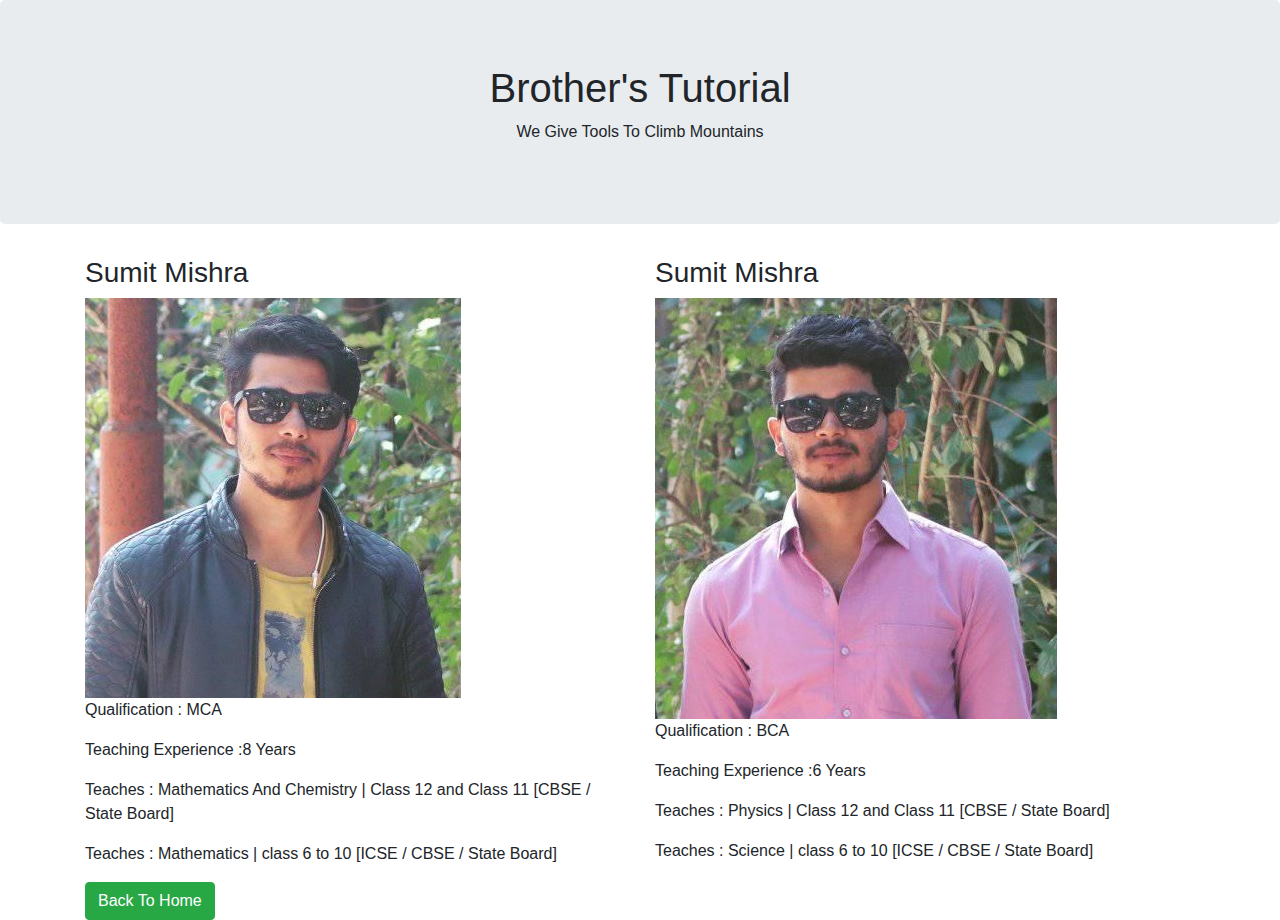
==== about.html @ a1b35c98 "my coaching website" ====
<!DOCTYPE html>
<html lang="en">
<head>
  <title>About</title>
  <meta charset="utf-8">
  <meta name="viewport" content="width=device-width, initial-scale=1">
  <link rel="stylesheet" href="https://maxcdn.bootstrapcdn.com/bootstrap/4.5.0/css/bootstrap.min.css">
  <script src="https://ajax.googleapis.com/ajax/libs/jquery/3.5.1/jquery.min.js"></script>
  <script src="https://cdnjs.cloudflare.com/ajax/libs/popper.js/1.16.0/umd/popper.min.js"></script>
  <script src="https://maxcdn.bootstrapcdn.com/bootstrap/4.5.0/js/bootstrap.min.js"></script>
</head>
<body>

<div class="jumbotron text-center">
  <h1>Brother's Tutorial</h1>
  <p>We Give Tools To Climb Mountains</p> 
</div>
  
<div class="container">
  <div class="row">
    <div class="col-sm-6">
      <h3>Sumit Mishra</h3>
      <img src="img/ss.jpg">
      <p>Qualification : MCA</p>
      <p>Teaching Experience :8 Years</p>
      <p>Teaches : Mathematics And Chemistry | Class 12 and Class 11 [CBSE / State Board]</p>
      <p>Teaches : Mathematics | class 6 to 10 [ICSE / CBSE / State Board]</p>
    </div>
    <div class="col-sm-6">
      <h3>Sumit Mishra</h3>
      <img src="img/vvv.jpg">
      <p>Qualification : BCA</p>
      <p>Teaching Experience :6 Years</p>
      <p>Teaches : Physics | Class 12 and Class 11 [CBSE / State Board]</p>
      <p>Teaches : Science | class 6 to 10 [ICSE / CBSE / State Board]</p>
    </div>

   
  </div>
  <a href="index.html" class="btn btn-success"> Back To Home</a>
</div>

</body>
</html>
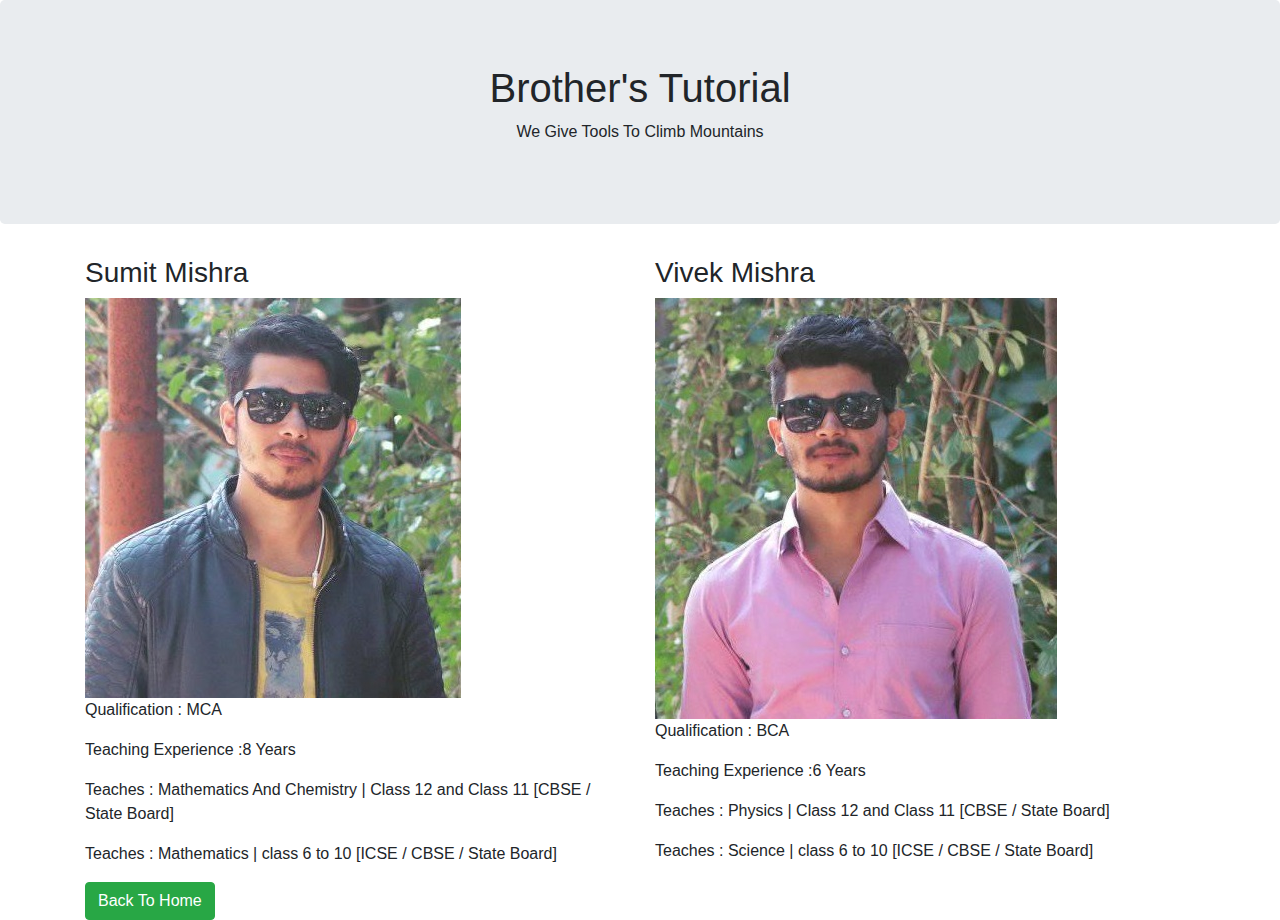
==== commit 691b1a00: "Update about.html" ====
--- a/about.html
+++ b/about.html
@@ -27,7 +27,7 @@
       <p>Teaches : Mathematics | class 6 to 10 [ICSE / CBSE / State Board]</p>
     </div>
     <div class="col-sm-6">
-      <h3>Sumit Mishra</h3>
+      <h3>Vivek Mishra</h3>
       <img src="img/vvv.jpg">
       <p>Qualification : BCA</p>
       <p>Teaching Experience :6 Years</p>
@@ -41,4 +41,4 @@
 </div>
 
 </body>
-</html>+</html>
